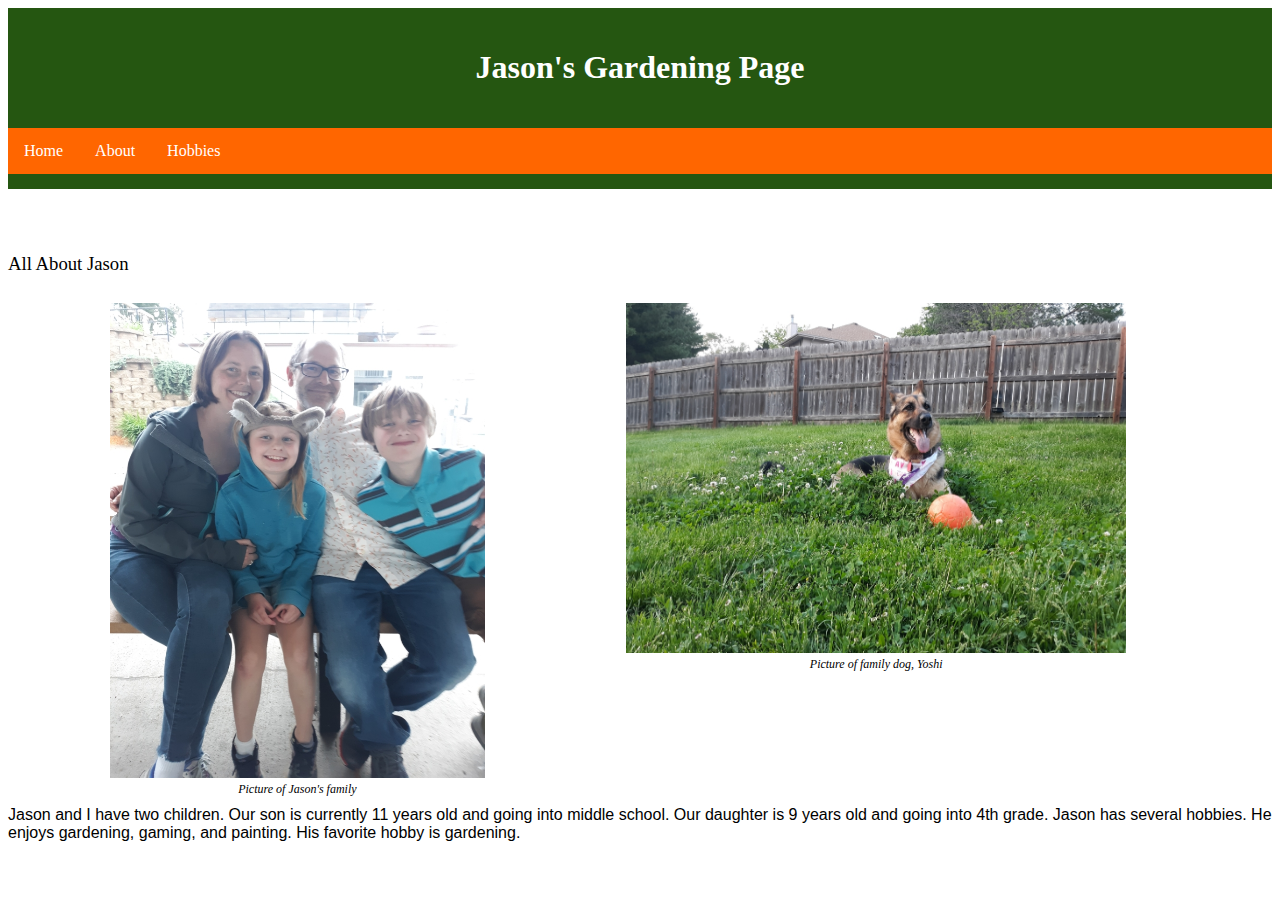
==== aboutPage.html @ 8dcf1833 "Pushing on 6/22/24" ====
<!DOCTYPE html>
<html lang="en">
<head>
	<title>Jason's Gardening Page</title>
	<link rel="stylesheet" href="css/site.css">
</head>
<header>
	<h1>Jason's Gardening Page</h1>
</header>

<div id = "navbar">

<a href = "http://127.0.0.1:5500/index.html">Home</a>
<a href = "http://127.0.0.1:5500/aboutPage.html">About</a> 
<a href ="http://127.0.0.1:5500/hobbyPage.html">Hobbies</a>


</div>

	<div id = "container"></div>
		<h3>All About Jason</h3>
		<div class="row">
			<div class  = "column">
				<figure>
					<img src = "images/IMG_20240622_FamilyPhoto.jpg" width="375" height="475">
					<figcaption>
						Picture of Jason's family
					</figcaption>
				</figure>
			</div>
			<div class="column">
				<figure>
					<img src = "images/IMG_20240521_Yoshi.jpg" width="500" height="350">
					<figcaption>
						Picture of family dog, Yoshi
					</figcaption>
				</figure>
			</div>
		</div>
			<p>Jason and I have two children. Our son is currently 11 years old and going into middle school. Our daughter is 9 years old and going into 4th grade. Jason has several hobbies. He enjoys gardening, gaming, and painting. His favorite hobby is gardening.</p>
	

	
</body>


</html>
---- css/site.css ----
header{
	background-color: #255611;
	color: white;
	padding: 20px;
	text-align: center;
}
#navbar{
	overflow: hidden;
	background-color: #ff6600;
	border-bottom: 15px solid #255611;
}
#navbar a{
	float: left;
	color: white;
	text-align: center;
	padding: 14px 16px;
	text-decoration:none;
}
#navbar a:hover{
	background-color: #ffff00;
}
#navbar a:visited{
	color: #000000;
}
#container{
	margin-top: 2%;
	margin-left: 5%;
	margin-right: 5%;
	padding: 10px;
}
p{
text-align: left;
margin:auto;
font-family: Arial, Helvetica, sans-serif;
}
h1{
	font-weight: 700;
}
h3{
	font-weight: 400;
}
figure{
text-align: center;
padding: 4px;
margin: auto;
}
figcaption{
font-style: italic;
font-size: .75em;
}
.image-gallery{
display: block;
margin-left: auto;
margin-right: auto;
width: 50%;
}
.column {
	float:left;
	width: 45%;
	padding: 5px;
  }
.row::after {
	content: "";
	clear: both;
	display: table;
  }
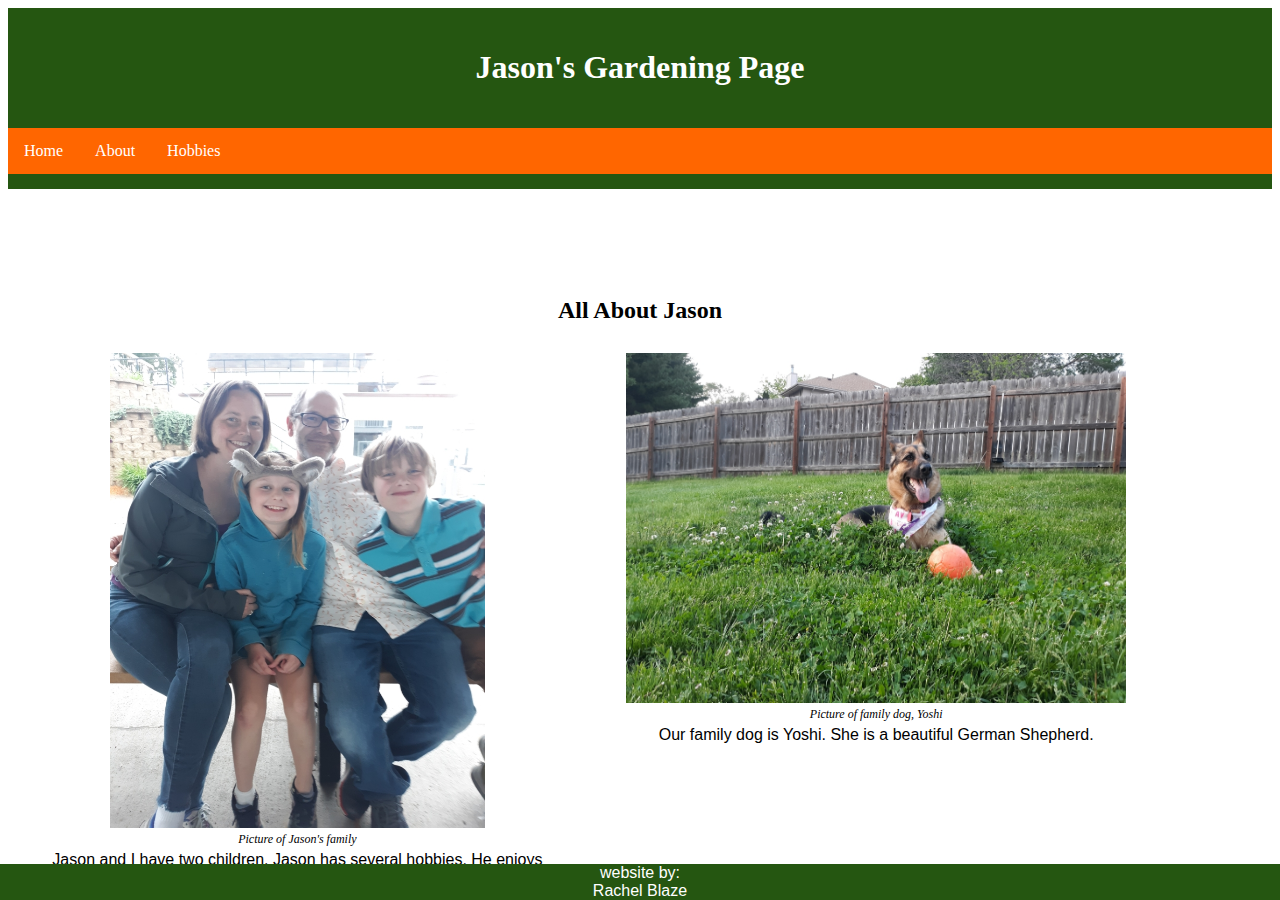
==== commit 12cdf50c: "Pushed on 6/26/24" ====
--- a/aboutPage.html
+++ b/aboutPage.html
@@ -10,15 +10,15 @@
 
 <div id = "navbar">
 
-<a href = "http://127.0.0.1:5500/index.html">Home</a>
-<a href = "http://127.0.0.1:5500/aboutPage.html">About</a> 
-<a href ="http://127.0.0.1:5500/hobbyPage.html">Hobbies</a>
+<a href = "http://127.0.0.1:5500/bioSite/index.html">Home</a>
+<a href = "http://127.0.0.1:5500/bioSite/aboutPage.html">About</a> 
+<a href ="http://127.0.0.1:5500/bioSite/hobbyPage.html">Hobbies</a>
 
 
 </div>
 
 	<div id = "container"></div>
-		<h3>All About Jason</h3>
+		<h2>All About Jason</h3>
 		<div class="row">
 			<div class  = "column">
 				<figure>
@@ -27,6 +27,7 @@
 						Picture of Jason's family
 					</figcaption>
 				</figure>
+				<p>Jason and I have two children. Jason has several hobbies. He enjoys gardening, gaming, and painting. His favorite hobby is gardening.</p>
 			</div>
 			<div class="column">
 				<figure>
@@ -35,12 +36,13 @@
 						Picture of family dog, Yoshi
 					</figcaption>
 				</figure>
+				<p>Our family dog is Yoshi. She is a beautiful German Shepherd.</p>
 			</div>
 		</div>
-			<p>Jason and I have two children. Our son is currently 11 years old and going into middle school. Our daughter is 9 years old and going into 4th grade. Jason has several hobbies. He enjoys gardening, gaming, and painting. His favorite hobby is gardening.</p>
-	
-
-	
+	<div class ="footer">
+		<p>website by:</p>
+		<p>Rachel Blaze</p>
+	</div>	
 </body>
 
 
--- a/css/site.css
+++ b/css/site.css
@@ -26,18 +26,20 @@
 	margin-top: 2%;
 	margin-left: 5%;
 	margin-right: 5%;
+	margin-bottom: 5%;
 	padding: 10px;
 }
 p{
-text-align: left;
+text-align: center;
 margin:auto;
 font-family: Arial, Helvetica, sans-serif;
 }
 h1{
 	font-weight: 700;
 }
-h3{
-	font-weight: 400;
+h2{
+	font-weight: 600;
+	text-align: center;
 }
 figure{
 text-align: center;
@@ -63,4 +65,13 @@
 	content: "";
 	clear: both;
 	display: table;
-  }+}
+.footer {
+	position: fixed;
+	left:0;
+	bottom:0;
+	width: 100%;
+	background-color: #255611;
+	color: white;
+	text-align: justify;
+}
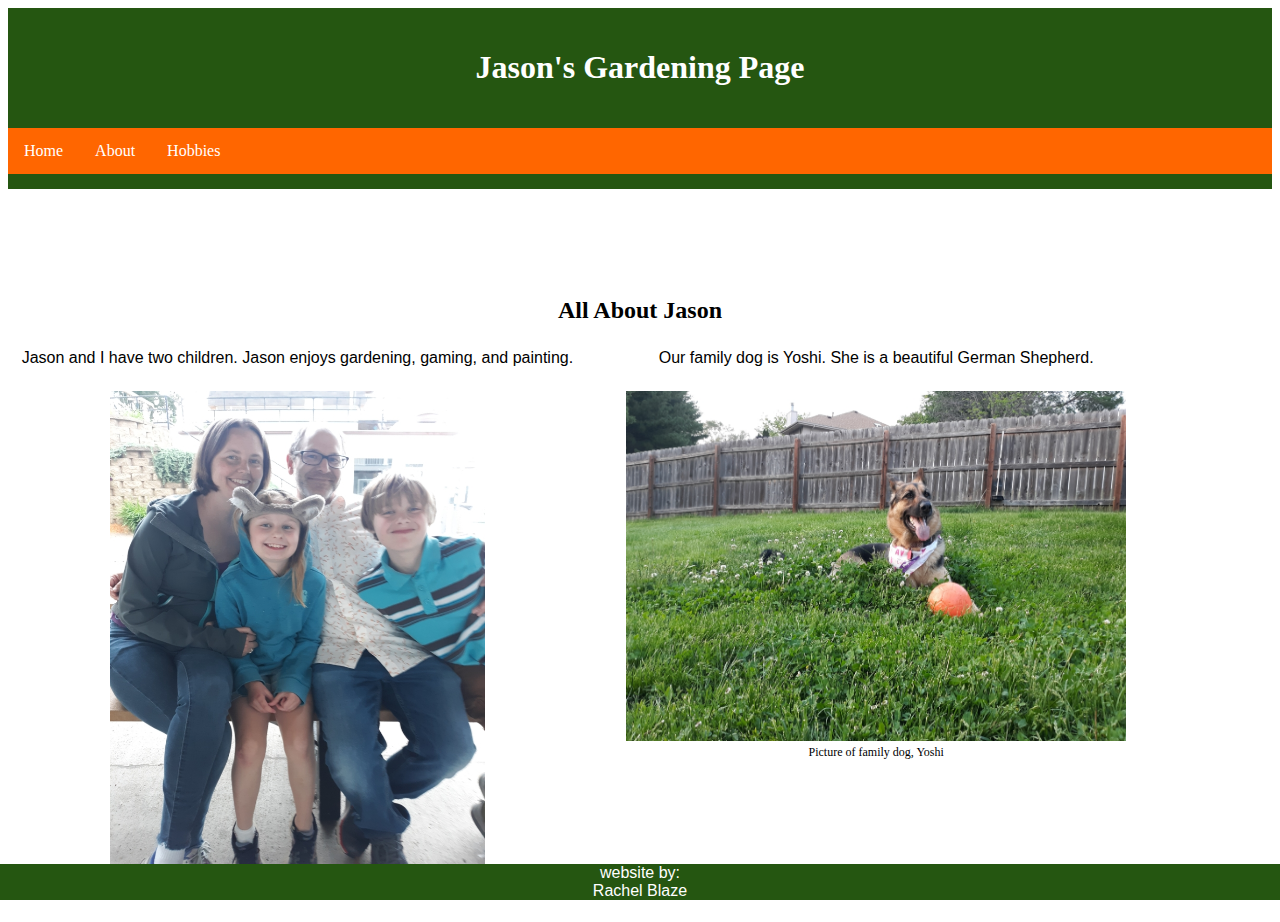
==== commit 8a18d853: "Pushing on 4/27/24" ====
--- a/aboutPage.html
+++ b/aboutPage.html
@@ -10,7 +10,7 @@
 
 <div id = "navbar">
 
-<a href = "http://127.0.0.1:5500/bioSite/index.html">Home</a>
+<a href = "https://venus51882.github.io/bioSite/">Home</a>
 <a href = "http://127.0.0.1:5500/bioSite/aboutPage.html">About</a> 
 <a href ="http://127.0.0.1:5500/bioSite/hobbyPage.html">Hobbies</a>
 
@@ -18,25 +18,25 @@
 </div>
 
 	<div id = "container"></div>
-		<h2>All About Jason</h3>
+		<h2>All About Jason</h2>
 		<div class="row">
 			<div class  = "column">
+				<p>Jason and I have two children. Jason enjoys gardening, gaming, and painting.</p>
 				<figure>
 					<img src = "images/IMG_20240622_FamilyPhoto.jpg" width="375" height="475">
 					<figcaption>
 						Picture of Jason's family
 					</figcaption>
 				</figure>
-				<p>Jason and I have two children. Jason has several hobbies. He enjoys gardening, gaming, and painting. His favorite hobby is gardening.</p>
 			</div>
 			<div class="column">
+				<p>Our family dog is Yoshi. She is a beautiful German Shepherd.</p>
 				<figure>
 					<img src = "images/IMG_20240521_Yoshi.jpg" width="500" height="350">
 					<figcaption>
 						Picture of family dog, Yoshi
 					</figcaption>
 				</figure>
-				<p>Our family dog is Yoshi. She is a beautiful German Shepherd.</p>
 			</div>
 		</div>
 	<div class ="footer">
--- a/css/site.css
+++ b/css/site.css
@@ -20,7 +20,7 @@
 	background-color: #ffff00;
 }
 #navbar a:visited{
-	color: #000000;
+	color:black;
 }
 #container{
 	margin-top: 2%;
@@ -31,7 +31,7 @@
 }
 p{
 text-align: center;
-margin:auto;
+margin: auto;
 font-family: Arial, Helvetica, sans-serif;
 }
 h1{
@@ -44,10 +44,10 @@
 figure{
 text-align: center;
 padding: 4px;
-margin: auto;
+margin: 20px;
 }
 figcaption{
-font-style: italic;
+font-style:inherit;
 font-size: .75em;
 }
 .image-gallery{
@@ -66,12 +66,17 @@
 	clear: both;
 	display: table;
 }
+.row2::after {
+	content: "";
+	clear: both;
+	display: table;
+}
 .footer {
 	position: fixed;
-	left:0;
-	bottom:0;
+	left: 0;
+	bottom: 0;
 	width: 100%;
 	background-color: #255611;
 	color: white;
-	text-align: justify;
-}
+	text-align: center;
+ }
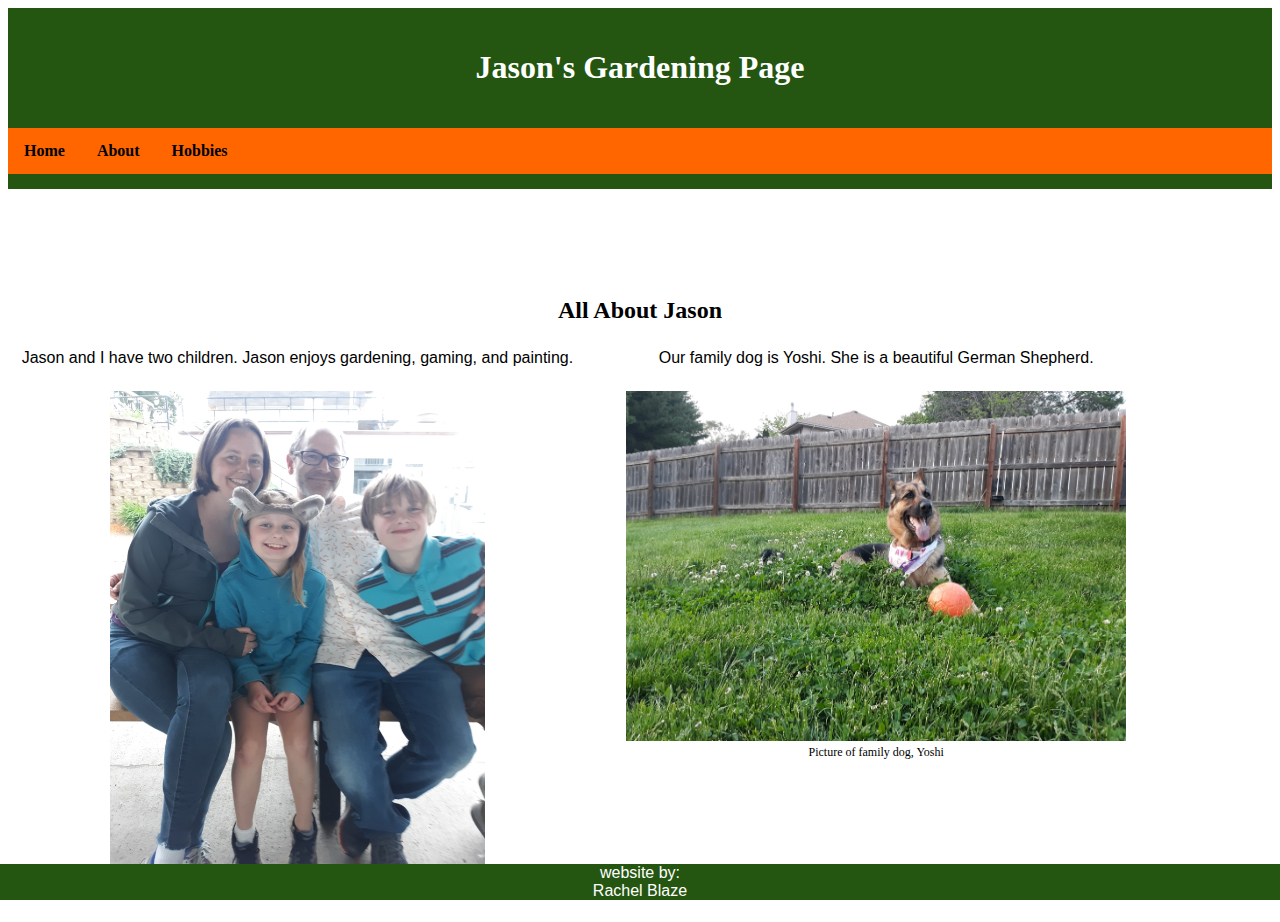
==== commit 35f0c970: "Pushed on 7/9/24" ====
--- a/aboutPage.html
+++ b/aboutPage.html
@@ -10,9 +10,9 @@
 
 <div id = "navbar">
 
-<a href = "https://venus51882.github.io/bioSite/">Home</a>
-<a href = "http://127.0.0.1:5500/bioSite/aboutPage.html">About</a> 
-<a href ="http://127.0.0.1:5500/bioSite/hobbyPage.html">Hobbies</a>
+<a href = "index.html">Home</a>
+<a href = "aboutPage.html">About</a> 
+<a href ="hobbyPage.html">Hobbies</a>
 
 
 </div>
--- a/css/site.css
+++ b/css/site.css
@@ -11,17 +11,17 @@
 }
 #navbar a{
 	float: left;
-	color: white;
+	color: black;
 	text-align: center;
 	padding: 14px 16px;
-	text-decoration:none;
+	text-decoration:solid;
+	font-weight: 600;
 }
 #navbar a:hover{
 	background-color: #ffff00;
 }
-#navbar a:visited{
-	color:black;
-}
+
+
 #container{
 	margin-top: 2%;
 	margin-left: 5%;
